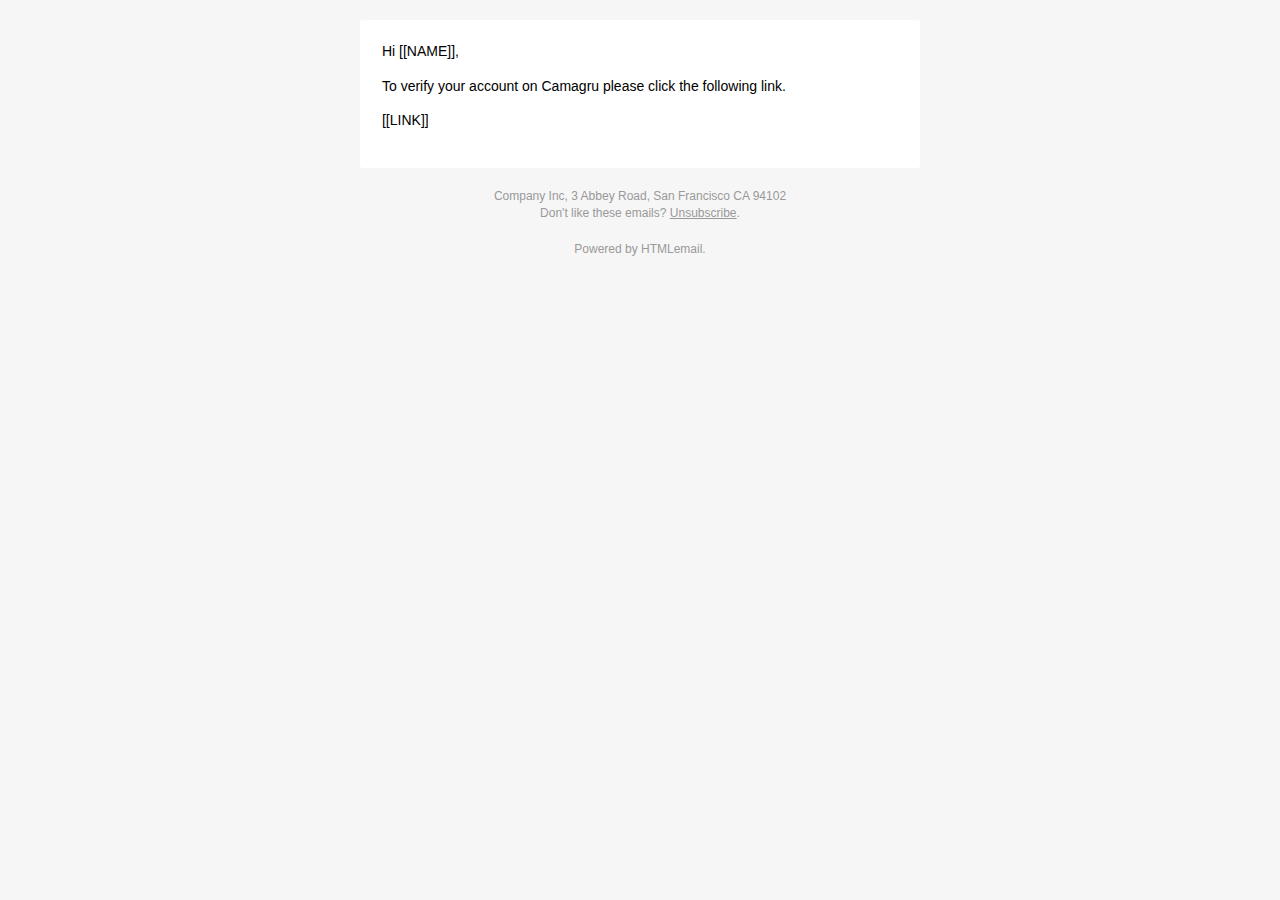
==== app/EmailTemplates/reset_password.html @ a14555d6 "adding post forms" ====
<!doctype html>
<html>
  <head>
    <meta name="viewport" content="width=device-width" />
    <meta http-equiv="Content-Type" content="text/html; charset=UTF-8" />
    <title>Account Verification</title>
    <style>
      /* -------------------------------------
          GLOBAL RESETS
      ------------------------------------- */
      
      /*All the styling goes here*/
      
      img {
        border: none;
        -ms-interpolation-mode: bicubic;
        max-width: 100%; 
      }
      body {
        background-color: #f6f6f6;
        font-family: sans-serif;
        -webkit-font-smoothing: antialiased;
        font-size: 14px;
        line-height: 1.4;
        margin: 0;
        padding: 0;
        -ms-text-size-adjust: 100%;
        -webkit-text-size-adjust: 100%; 
      }
      table {
        border-collapse: separate;
        mso-table-lspace: 0pt;
        mso-table-rspace: 0pt;
        width: 100%; }
        table td {
          font-family: sans-serif;
          font-size: 14px;
          vertical-align: top; 
      }
      /* -------------------------------------
          BODY & CONTAINER
      ------------------------------------- */
      .body {
        background-color: #f6f6f6;
        width: 100%; 
      }
      /* Set a max-width, and make it display as block so it will automatically stretch to that width, but will also shrink down on a phone or something */
      .container {
        display: block;
        margin: 0 auto !important;
        /* makes it centered */
        max-width: 580px;
        padding: 10px;
        width: 580px; 
      }
      /* This should also be a block element, so that it will fill 100% of the .container */
      .content {
        box-sizing: border-box;
        display: block;
        margin: 0 auto;
        max-width: 580px;
        padding: 10px; 
      }
      /* -------------------------------------
          HEADER, FOOTER, MAIN
      ------------------------------------- */
      .main {
        background: #ffffff;
        border-radius: 3px;
        width: 100%; 
      }
      .wrapper {
        box-sizing: border-box;
        padding: 20px; 
      }
      .content-block {
        padding-bottom: 10px;
        padding-top: 10px;
      }
      .footer {
        clear: both;
        margin-top: 10px;
        text-align: center;
        width: 100%; 
      }
        .footer td,
        .footer p,
        .footer span,
        .footer a {
          color: #999999;
          font-size: 12px;
          text-align: center; 
      }
      /* -------------------------------------
          TYPOGRAPHY
      ------------------------------------- */
      h1,
      h2,
      h3,
      h4 {
        color: #000000;
        font-family: sans-serif;
        font-weight: 400;
        line-height: 1.4;
        margin: 0;
        margin-bottom: 30px; 
      }
      h1 {
        font-size: 35px;
        font-weight: 300;
        text-align: center;
        text-transform: capitalize; 
      }
      p,
      ul,
      ol {
        font-family: sans-serif;
        font-size: 14px;
        font-weight: normal;
        margin: 0;
        margin-bottom: 15px; 
      }
        p li,
        ul li,
        ol li {
          list-style-position: inside;
          margin-left: 5px; 
      }
      a {
        color: #3498db;
        text-decoration: underline; 
      }
      /* -------------------------------------
          BUTTONS
      ------------------------------------- */
      .btn {
        box-sizing: border-box;
        width: 100%; }
        .btn > tbody > tr > td {
          padding-bottom: 15px; }
        .btn table {
          width: auto; 
      }
        .btn table td {
          background-color: #ffffff;
          border-radius: 5px;
          text-align: center; 
      }
        .btn a {
          background-color: #ffffff;
          border: solid 1px #3498db;
          border-radius: 5px;
          box-sizing: border-box;
          color: #3498db;
          cursor: pointer;
          display: inline-block;
          font-size: 14px;
          font-weight: bold;
          margin: 0;
          padding: 12px 25px;
          text-decoration: none;
          text-transform: capitalize; 
      }
      .btn-primary table td {
        background-color: #3498db; 
      }
      .btn-primary a {
        background-color: #3498db;
        border-color: #3498db;
        color: #ffffff; 
      }
      /* -------------------------------------
          OTHER STYLES THAT MIGHT BE USEFUL
      ------------------------------------- */
      .last {
        margin-bottom: 0; 
      }
      .first {
        margin-top: 0; 
      }
      .align-center {
        text-align: center; 
      }
      .align-right {
        text-align: right; 
      }
      .align-left {
        text-align: left; 
      }
      .clear {
        clear: both; 
      }
      .mt0 {
        margin-top: 0; 
      }
      .mb0 {
        margin-bottom: 0; 
      }
      .preheader {
        color: transparent;
        display: none;
        height: 0;
        max-height: 0;
        max-width: 0;
        opacity: 0;
        overflow: hidden;
        mso-hide: all;
        visibility: hidden;
        width: 0; 
      }
      .powered-by a {
        text-decoration: none; 
      }
      hr {
        border: 0;
        border-bottom: 1px solid #f6f6f6;
        margin: 20px 0; 
      }
      /* -------------------------------------
          RESPONSIVE AND MOBILE FRIENDLY STYLES
      ------------------------------------- */
      @media only screen and (max-width: 620px) {
        table[class=body] h1 {
          font-size: 28px !important;
          margin-bottom: 10px !important; 
        }
        table[class=body] p,
        table[class=body] ul,
        table[class=body] ol,
        table[class=body] td,
        table[class=body] span,
        table[class=body] a {
          font-size: 16px !important; 
        }
        table[class=body] .wrapper,
        table[class=body] .article {
          padding: 10px !important; 
        }
        table[class=body] .content {
          padding: 0 !important; 
        }
        table[class=body] .container {
          padding: 0 !important;
          width: 100% !important; 
        }
        table[class=body] .main {
          border-left-width: 0 !important;
          border-radius: 0 !important;
          border-right-width: 0 !important; 
        }
        table[class=body] .btn table {
          width: 100% !important; 
        }
        table[class=body] .btn a {
          width: 100% !important; 
        }
        table[class=body] .img-responsive {
          height: auto !important;
          max-width: 100% !important;
          width: auto !important; 
        }
      }
      /* -------------------------------------
          PRESERVE THESE STYLES IN THE HEAD
      ------------------------------------- */
      @media all {
        .ExternalClass {
          width: 100%; 
        }
        .ExternalClass,
        .ExternalClass p,
        .ExternalClass span,
        .ExternalClass font,
        .ExternalClass td,
        .ExternalClass div {
          line-height: 100%; 
        }
        .apple-link a {
          color: inherit !important;
          font-family: inherit !important;
          font-size: inherit !important;
          font-weight: inherit !important;
          line-height: inherit !important;
          text-decoration: none !important; 
        }
        #MessageViewBody a {
          color: inherit;
          text-decoration: none;
          font-size: inherit;
          font-family: inherit;
          font-weight: inherit;
          line-height: inherit;
        }
        .btn-primary table td:hover {
          background-color: #34495e !important; 
        }
        .btn-primary a:hover {
          background-color: #34495e !important;
          border-color: #34495e !important; 
        } 
      }
    </style>
  </head>
  <body class="">
    <span class="preheader">Account verification email<br><br></span>
    <table role="presentation" border="0" cellpadding="0" cellspacing="0" class="body">
      <tr>
        <td>&nbsp;</td>
        <td class="container">
          <div class="content">

            <!-- START CENTERED WHITE CONTAINER -->
            <table role="presentation" class="main">

              <!-- START MAIN CONTENT AREA -->
              <tr>
                <td class="wrapper">
                  <table role="presentation" border="0" cellpadding="0" cellspacing="0">
                    <tr>
                      <td>
                        <p>Hi [[NAME]],</p>
                        <p>To verify your account on Camagru please click the following link.</p>
                        <p>[[LINK]]</p>
                      </td>
                    </tr>
                  </table>
                </td>
              </tr>

            <!-- END MAIN CONTENT AREA -->
            </table>
            <!-- END CENTERED WHITE CONTAINER -->

            <!-- START FOOTER -->
            <div class="footer">
              <table role="presentation" border="0" cellpadding="0" cellspacing="0">
                <tr>
                  <td class="content-block">
                    <span class="apple-link">Company Inc, 3 Abbey Road, San Francisco CA 94102</span>
                    <br> Don't like these emails? <a href="http://i.imgur.com/CScmqnj.gif">Unsubscribe</a>.
                  </td>
                </tr>
                <tr>
                  <td class="content-block powered-by">
                    Powered by <a href="http://htmlemail.io">HTMLemail</a>.
                  </td>
                </tr>
              </table>
            </div>
            <!-- END FOOTER -->

          </div>
        </td>
        <td>&nbsp;</td>
      </tr>
    </table>
  </body>
</html>
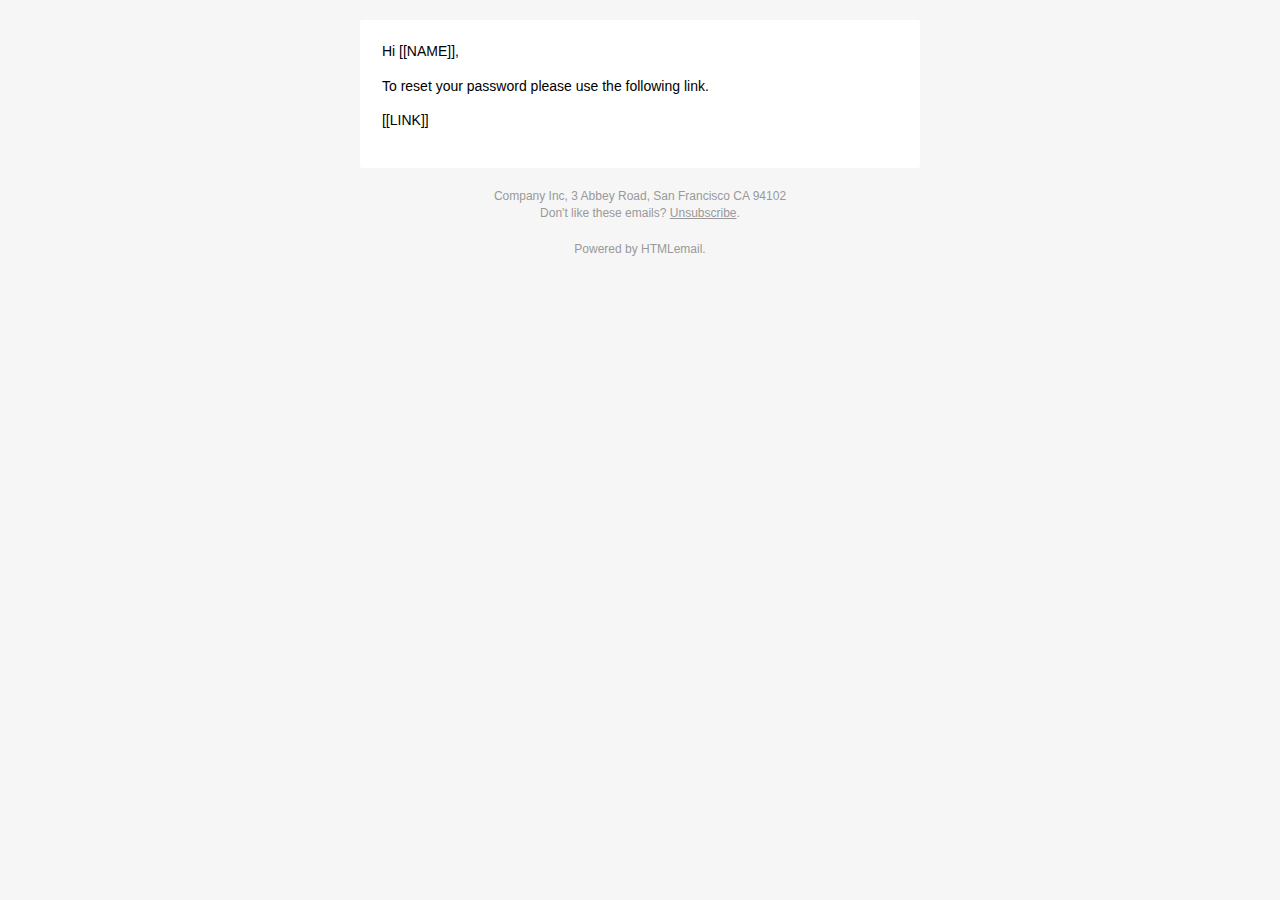
==== commit 043f31b8: "moving add-post to a view" ====
--- a/app/EmailTemplates/reset_password.html
+++ b/app/EmailTemplates/reset_password.html
@@ -302,7 +302,7 @@
     </style>
   </head>
   <body class="">
-    <span class="preheader">Account verification email<br><br></span>
+    <span class="preheader">Password Reset<br><br></span>
     <table role="presentation" border="0" cellpadding="0" cellspacing="0" class="body">
       <tr>
         <td>&nbsp;</td>
@@ -319,7 +319,7 @@
                     <tr>
                       <td>
                         <p>Hi [[NAME]],</p>
-                        <p>To verify your account on Camagru please click the following link.</p>
+                        <p>To reset your password please use the following link.</p>
                         <p>[[LINK]]</p>
                       </td>
                     </tr>
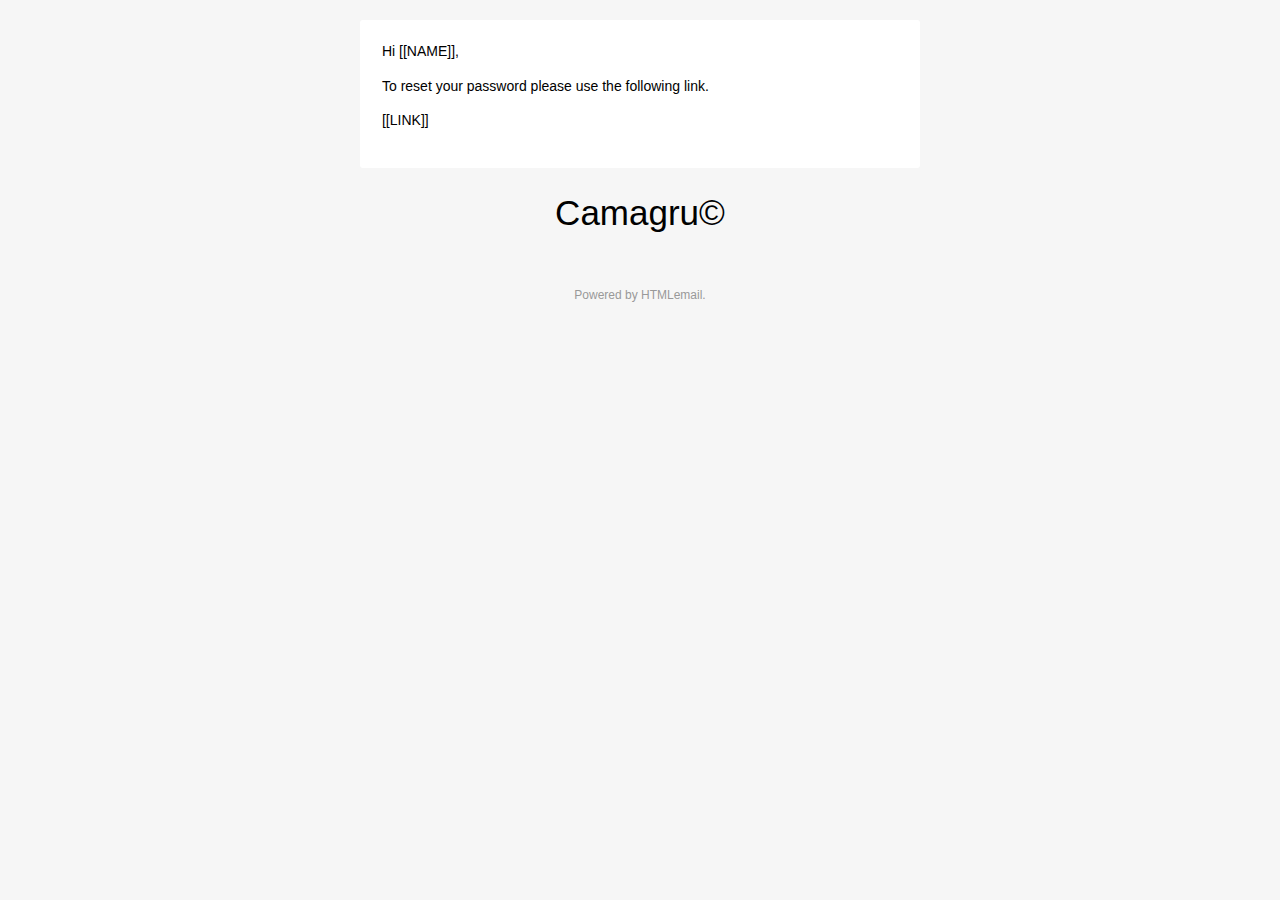
==== commit 120f1d63: "Merge branch 'master' of https://github.com/gwasserfall/camagru" ====
--- a/app/EmailTemplates/reset_password.html
+++ b/app/EmailTemplates/reset_password.html
@@ -336,8 +336,7 @@
               <table role="presentation" border="0" cellpadding="0" cellspacing="0">
                 <tr>
                   <td class="content-block">
-                    <span class="apple-link">Company Inc, 3 Abbey Road, San Francisco CA 94102</span>
-                    <br> Don't like these emails? <a href="http://i.imgur.com/CScmqnj.gif">Unsubscribe</a>.
+                    <h1>Camagru©</h1>
                   </td>
                 </tr>
                 <tr>
